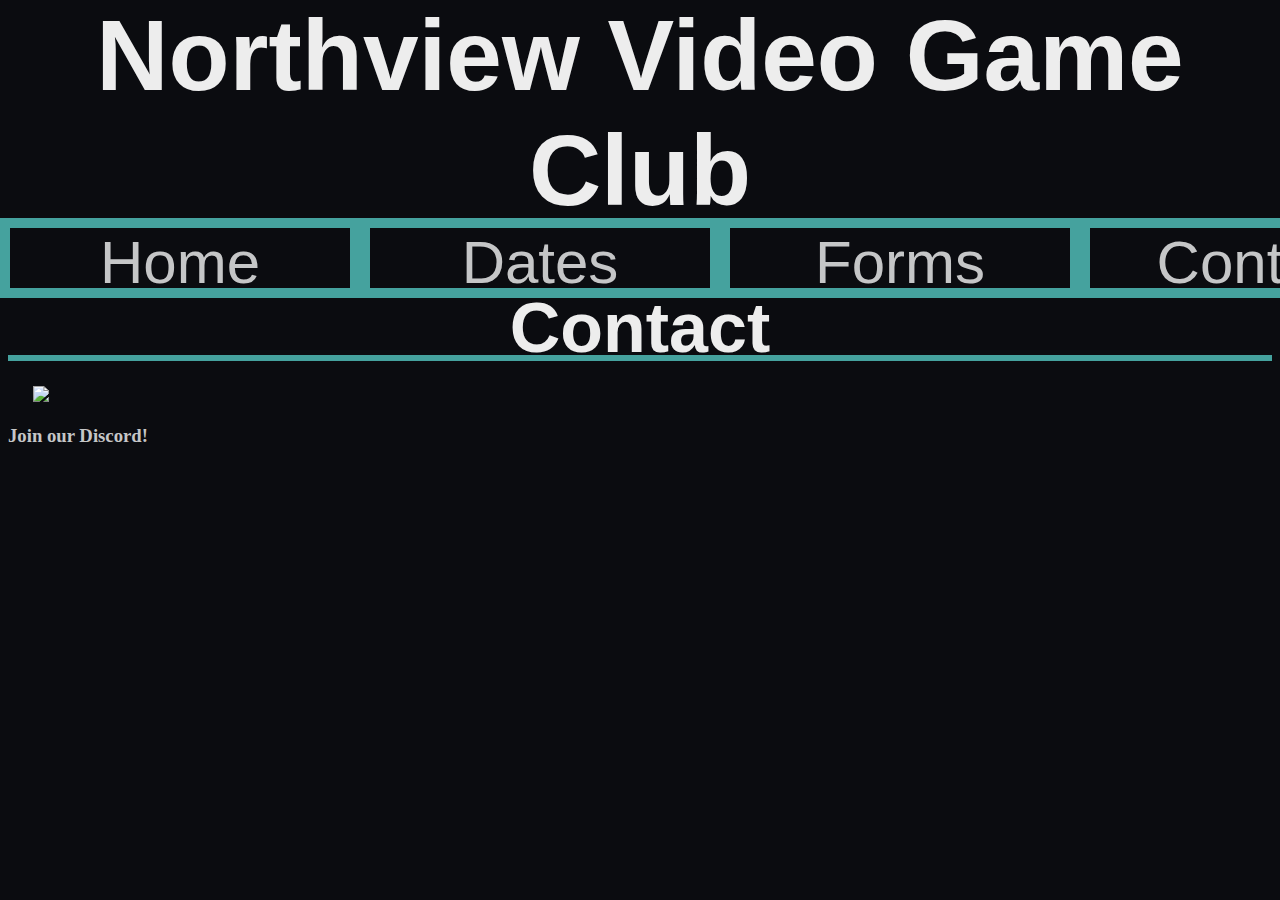
==== contact.html @ a4c6ecf2 "8/25/2021" ====
<!DOCTYPE html> 
<html>
    <head>
        <title>NV Video Game Club </title>
        <link rel="stylesheet" href="style.css">
        <meta name="viewport" content="width=device-width, initial-scale=1.0">
    </head>
    <body>
        <header>
            <h1 id="title">Northview Video Game Club</h1>
            <nav id = "home">
                <a href="index.html" target="_self">Home</a>
            </nav>
            <nav id = "dates">
                <a href="dates.html" target="_self">Dates</a>
            </nav>
            <nav id = "forms">
                <a href="forms.html" target="_self">Forms</a>
            </nav>
            <nav id = "contact">
                <a href="contact.html" target="_self">Contact</a>
            </nav>
            <h1 id="page">Contact</h1>
            <hr>
        </header>
        <main>
            <section class="discord">
            <img src = "https://lh3.googleusercontent.com/proxy/uBSW-W6rRJTDV9uGaVf7LxrozfmfT9zfanlnXlxm6QkEmodNMLlgz9NXE2XpltAxs17RYFrUbr0j1nvT9zuQ-_P4V6jGeEx5JFiVl7FIglfJZrbOEuM" width=120>
            <h3>Join our Discord!</h3>
        </section>
        </main>
        <footer>

        </footer>
    </body>
</html>
---- style.css ----
body {
    background-color: #0B0C10;
    text-align: center;
}

header {
    align-items: center;
    justify-content: center;
    font-family: Sans-serif;
    font-size: 50px;
}

h1 {
    color: #ededed;
}
#title {
    margin-bottom: -10px;
    margin-top: -10px;
}
#page {
    margin-top: -10px;
    margin-bottom: 7px;
    font-size: 70px;
}

h3 {
    color: #C5C6C7; 
    font-family: Verdana 
}

a {
    color: #C5C6C7; 
    text-decoration: none;
}

nav {
 text-align: center;
 border:10px solid #45A29E;
 width: 340px;  
 height: 60px; 
 font-size: 60px;
}
#home {
    margin-top: -10px;
    margin-left: -8px;
}
#dates {
    margin-top: -80px;
    margin-left: 352px;
}
#forms {
    margin-top: -80px;
    margin-left: 712px;
}
#contact {
margin-left: 1072px;
margin-top: -80px;
}

hr {
    margin-top: -20px;
    border: 3px solid #45A29E;
}

section.discord {
    text-align: left;
}

section.discord img {
    margin-left: 25px;
}
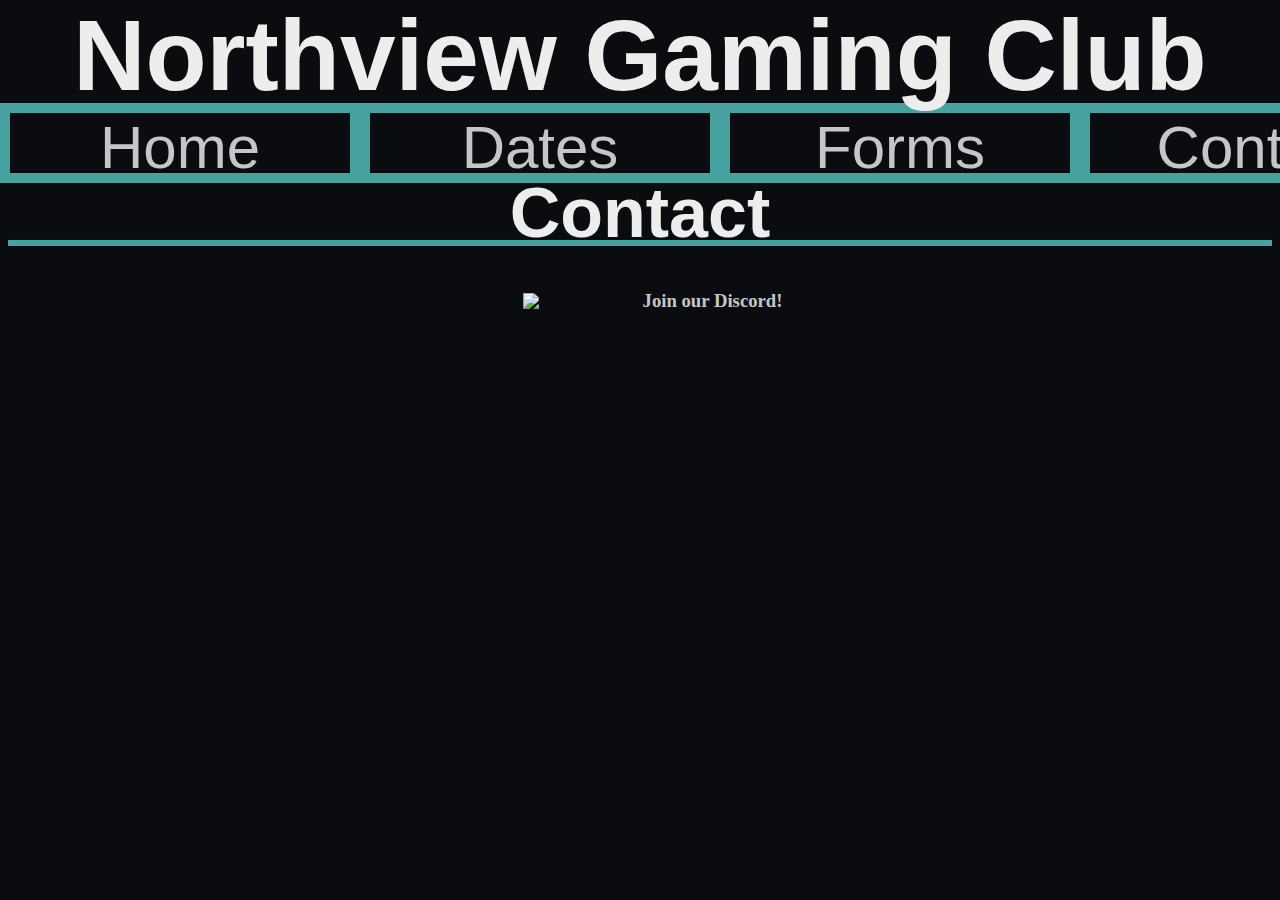
==== commit 276eae21: "8/26/2021" ====
--- a/contact.html
+++ b/contact.html
@@ -1,13 +1,13 @@
 <!DOCTYPE html> 
 <html>
     <head>
-        <title>NV Video Game Club </title>
+        <title>NV Gaming Club</title>
         <link rel="stylesheet" href="style.css">
         <meta name="viewport" content="width=device-width, initial-scale=1.0">
     </head>
     <body>
         <header>
-            <h1 id="title">Northview Video Game Club</h1>
+            <h1 id="title">Northview Gaming Club</h1>
             <nav id = "home">
                 <a href="index.html" target="_self">Home</a>
             </nav>
--- a/style.css
+++ b/style.css
@@ -9,7 +9,6 @@
     font-family: Sans-serif;
     font-size: 50px;
 }
-
 h1 {
     color: #ededed;
 }
@@ -63,13 +62,33 @@
 }
 
 section.discord {
-    text-align: left;
+    align-items: center;
+    justify-content: center;
+    display: flex;
 }
 
 section.discord img {
     margin-left: 25px;
 }
 
+table {
+    width: 100%;
+    margin-top: 100px;
+}
+
+table, th, tr {
+    border: 5px solid #1F2833;
+    color: #C5C6C7;
+    font-size: 30px;
+    border-collapse: collapse;
+    font-family: Verdana 
+
+}
+
+#thehead {
+    height: 75px;
+    font-weight: bold;
+    
+}
 
 
-
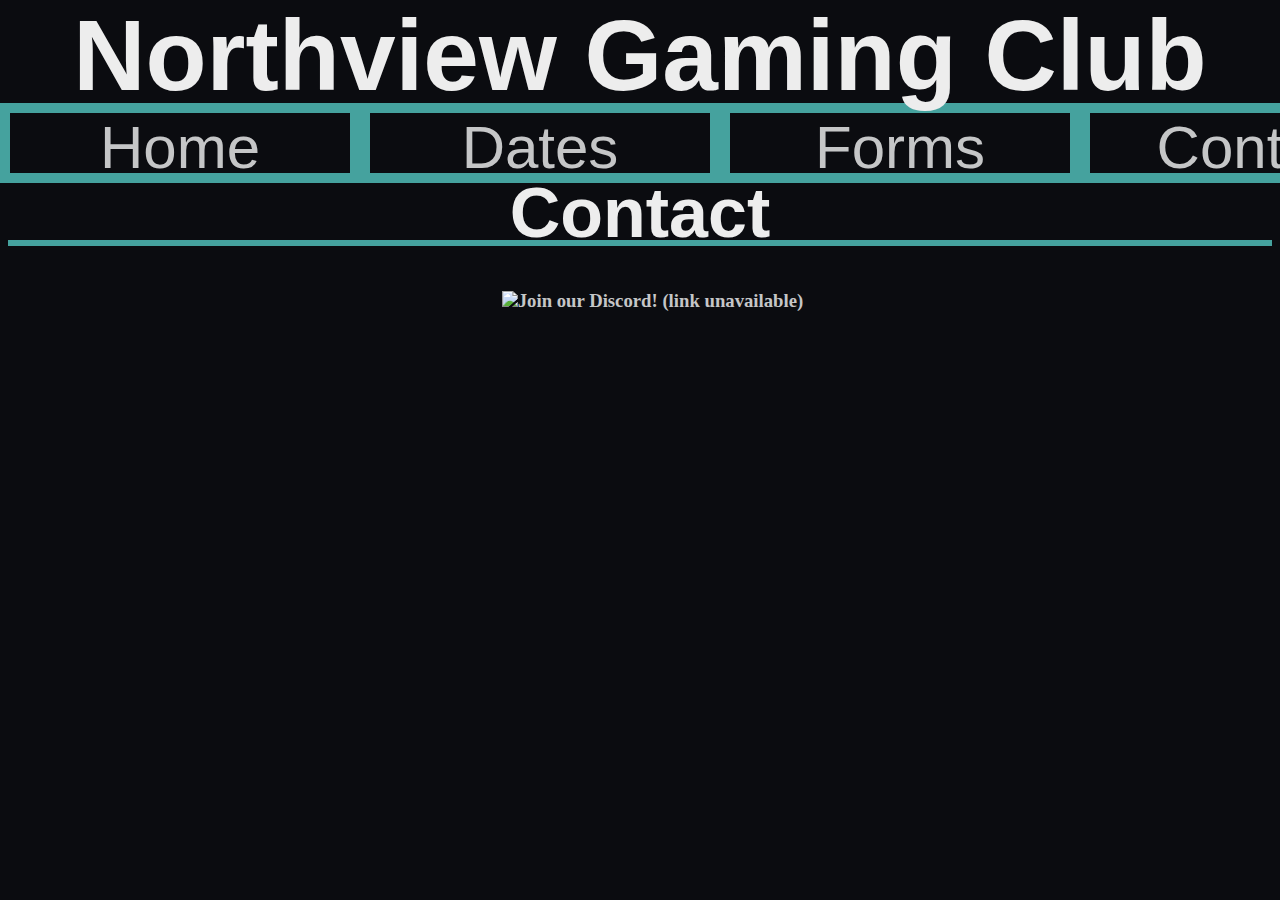
==== commit 125a5d4c: "8/27/2021" ====
--- a/contact.html
+++ b/contact.html
@@ -1,36 +1,43 @@
-<!DOCTYPE html> 
+<!DOCTYPE html>
 <html>
-    <head>
-        <title>NV Gaming Club</title>
-        <link rel="stylesheet" href="style.css">
-        <meta name="viewport" content="width=device-width, initial-scale=1.0">
-    </head>
-    <body>
-        <header>
-            <h1 id="title">Northview Gaming Club</h1>
-            <nav id = "home">
-                <a href="index.html" target="_self">Home</a>
-            </nav>
-            <nav id = "dates">
-                <a href="dates.html" target="_self">Dates</a>
-            </nav>
-            <nav id = "forms">
-                <a href="forms.html" target="_self">Forms</a>
-            </nav>
-            <nav id = "contact">
-                <a href="contact.html" target="_self">Contact</a>
-            </nav>
-            <h1 id="page">Contact</h1>
-            <hr>
-        </header>
-        <main>
-            <section class="discord">
-            <img src = "https://lh3.googleusercontent.com/proxy/uBSW-W6rRJTDV9uGaVf7LxrozfmfT9zfanlnXlxm6QkEmodNMLlgz9NXE2XpltAxs17RYFrUbr0j1nvT9zuQ-_P4V6jGeEx5JFiVl7FIglfJZrbOEuM" width=120>
-            <h3>Join our Discord!</h3>
+
+<head>
+    <title>NV Gaming Club</title>
+    <link rel="stylesheet" href="style.css">
+    <meta name="viewport" content="width=device-width, initial-scale=1.0">
+</head>
+
+<body>
+    <header>
+        <h1 id="title">Northview Gaming Club</h1>
+        <nav id="home">
+            <a href="index.html" target="_self">Home</a>
+        </nav>
+        <nav id="dates">
+            <a href="dates.html" target="_self">Dates</a>
+        </nav>
+        <nav id="forms">
+            <a href="forms.html" target="_self">Forms</a>
+        </nav>
+        <nav id="contact">
+            <a href="contact.html" target="_self">Contact</a>
+        </nav>
+        <h1 id="page">Contact</h1>
+        <hr>
+    </header>
+    <main>
+        <section class="discord">
+            <a href="https://youtu.be/AeLuQQH1OHA" target="_blank"><img
+                    src="https://www.freeiconspng.com/thumbs/discord-icon/discord-icon-7.png" width=120> </a>
+
+            <h3>
+                Join our Discord! (link unavailable)
+            </h3>
         </section>
-        </main>
-        <footer>
+    </main>
+    <footer>
 
-        </footer>
-    </body>
+    </footer>
+</body>
+
 </html>--- a/style.css
+++ b/style.css
@@ -4,8 +4,6 @@
 }
 
 header {
-    align-items: center;
-    justify-content: center;
     font-family: Sans-serif;
     font-size: 50px;
 }
@@ -71,6 +69,12 @@
     margin-left: 25px;
 }
 
+section.key {
+    align-items: center;
+    justify-content: center;
+    display: flex;
+}
+
 table {
     width: 100%;
     margin-top: 100px;
@@ -91,4 +95,19 @@
     
 }
 
+#scheduled {
+    color: limegreen;
+}
 
+#cancelled {
+    color: red;
+}
+
+#pending {
+    color: yellow;
+}
+
+#archived {
+    color: gray;
+    text-decoration: line-through
+}
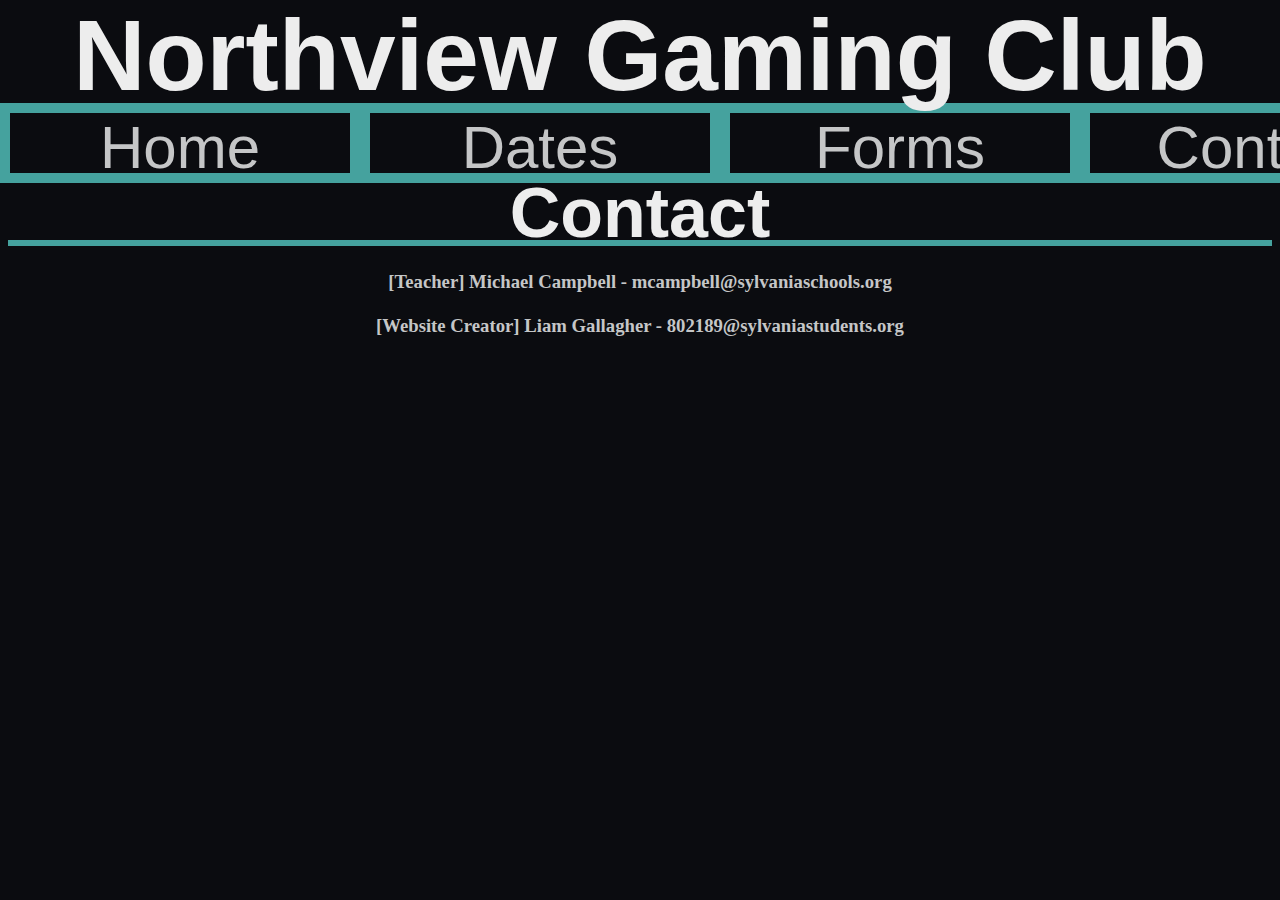
==== commit cf75004e: "8/30/2021" ====
--- a/contact.html
+++ b/contact.html
@@ -26,12 +26,12 @@
         <hr>
     </header>
     <main>
-        <section class="discord">
-            <a href="https://youtu.be/AeLuQQH1OHA" target="_blank"><img
-                    src="https://www.freeiconspng.com/thumbs/discord-icon/discord-icon-7.png" width=120> </a>
-
+        <section class="contactinfo">
             <h3>
-                Join our Discord! (link unavailable)
+                [Teacher] Michael Campbell - mcampbell@sylvaniaschools.org
+                <br>
+                <br>
+                [Website Creator] Liam Gallagher - 802189@sylvaniastudents.org
             </h3>
         </section>
     </main>
--- a/style.css
+++ b/style.css
@@ -59,16 +59,6 @@
     border: 3px solid #45A29E;
 }
 
-section.discord {
-    align-items: center;
-    justify-content: center;
-    display: flex;
-}
-
-section.discord img {
-    margin-left: 25px;
-}
-
 section.key {
     align-items: center;
     justify-content: center;
@@ -111,3 +101,16 @@
     color: gray;
     text-decoration: line-through
 }
+
+#amogus {
+    display: flex;
+    margin-top: -50px;
+    margin-left: 10px;
+}
+
+#smash {
+    display: flex;
+    justify-content: right;
+    margin-top: -120px;
+    margin-left: 1300px;
+}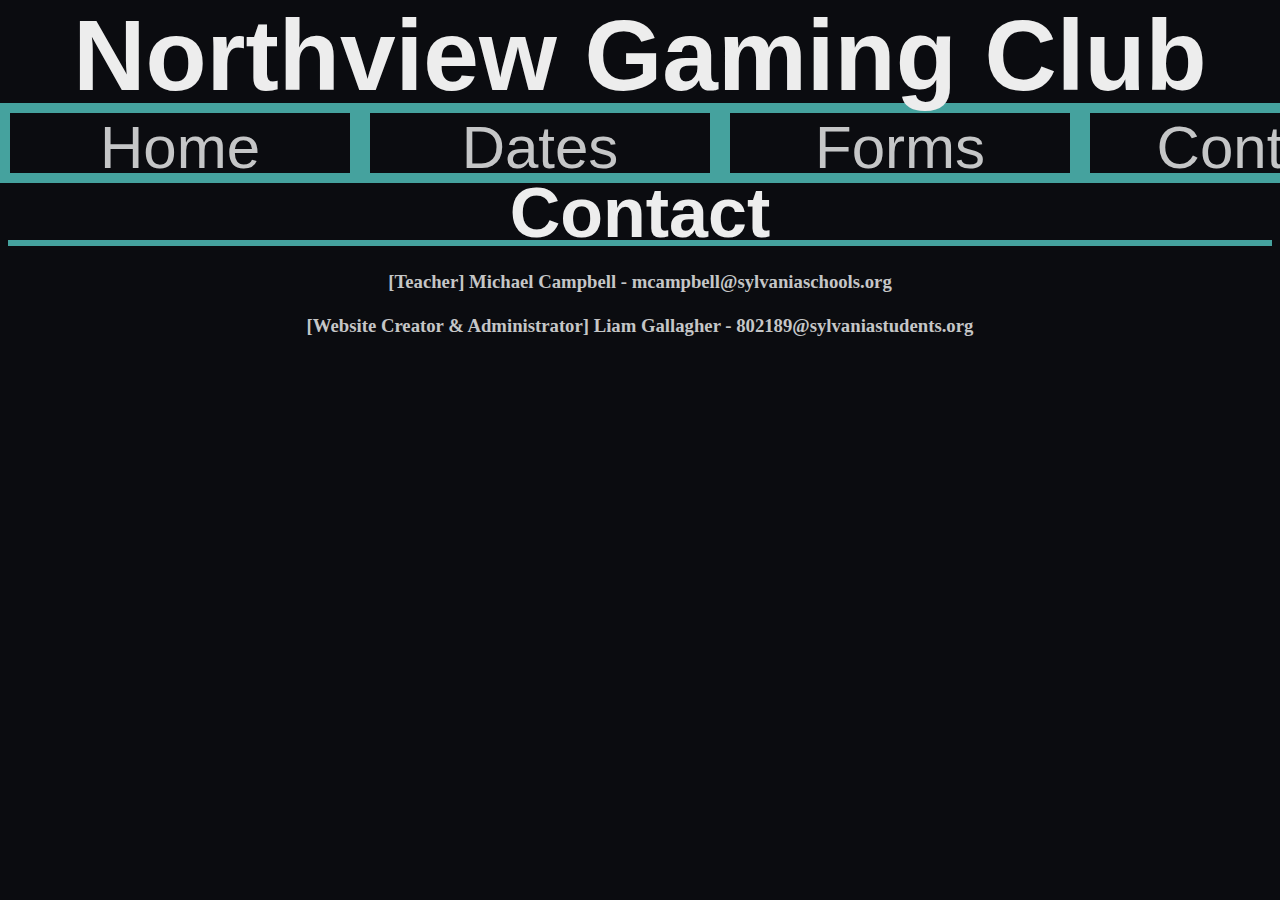
==== commit 63838786: "9/23/2021" ====
--- a/contact.html
+++ b/contact.html
@@ -5,6 +5,7 @@
     <title>NV Gaming Club</title>
     <link rel="stylesheet" href="style.css">
     <meta name="viewport" content="width=device-width, initial-scale=1.0">
+    <link rel="icon" href="https://schoolassets.s3.amazonaws.com/logos/2571/2571.png">
 </head>
 
 <body>
@@ -31,7 +32,7 @@
                 [Teacher] Michael Campbell - mcampbell@sylvaniaschools.org
                 <br>
                 <br>
-                [Website Creator] Liam Gallagher - 802189@sylvaniastudents.org
+                [Website Creator & Administrator] Liam Gallagher - 802189@sylvaniastudents.org
             </h3>
         </section>
     </main>
--- a/style.css
+++ b/style.css
@@ -19,11 +19,11 @@
     margin-bottom: 7px;
     font-size: 70px;
 }
+h2, h3, label {
+    color: #C5C6C7; 
+    font-family: Verdana;
+}
 
-h3 {
-    color: #C5C6C7; 
-    font-family: Verdana 
-}
 
 a {
     color: #C5C6C7; 
@@ -113,4 +113,5 @@
     justify-content: right;
     margin-top: -120px;
     margin-left: 1300px;
-}+}
+
